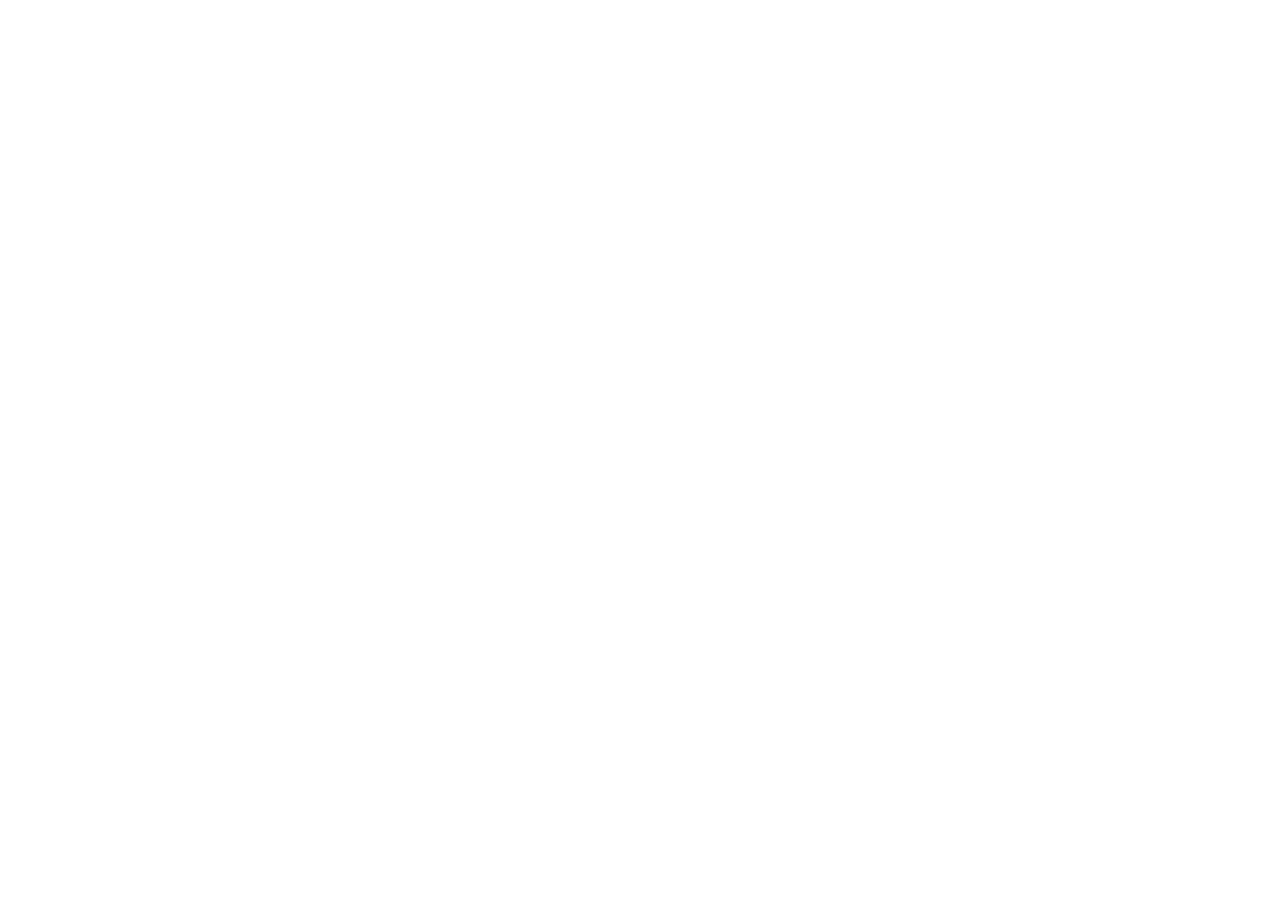
==== index.html @ 823e7d95 "created html file" ====
<!DOCTYPE html>
<html lang="en">
<head>
    <meta charset="UTF-8">
    <meta name="viewport" content="width=device-width, initial-scale=1.0">
    <title>Document</title>
</head>
<body>
    
</body>
</html>
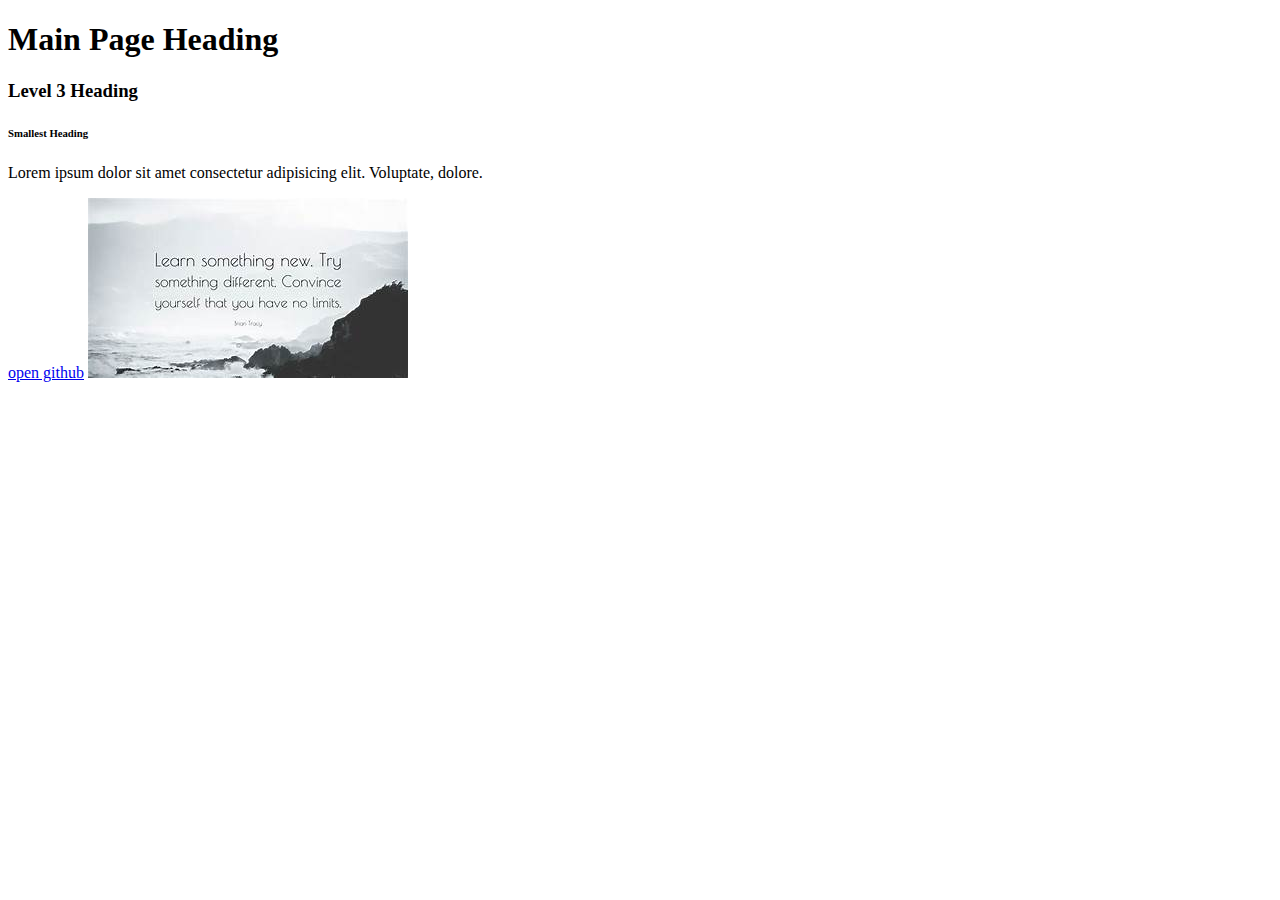
==== commit 963763d6: "basic tags" ====
--- a/index.html
+++ b/index.html
@@ -7,5 +7,13 @@
 </head>
 <body>
     
+    <h1>Main Page Heading</h1>
+    <h3>Level 3 Heading</h3>
+    <h6>Smallest Heading</h6>
+
+    <p>Lorem ipsum dolor sit amet consectetur adipisicing elit. Voluptate, dolore.</p>
+
+    <a href="https://github.com/"target="_blank"> open github</a>
+    <img src="th.jpeg" alt="">
 </body>
 </html>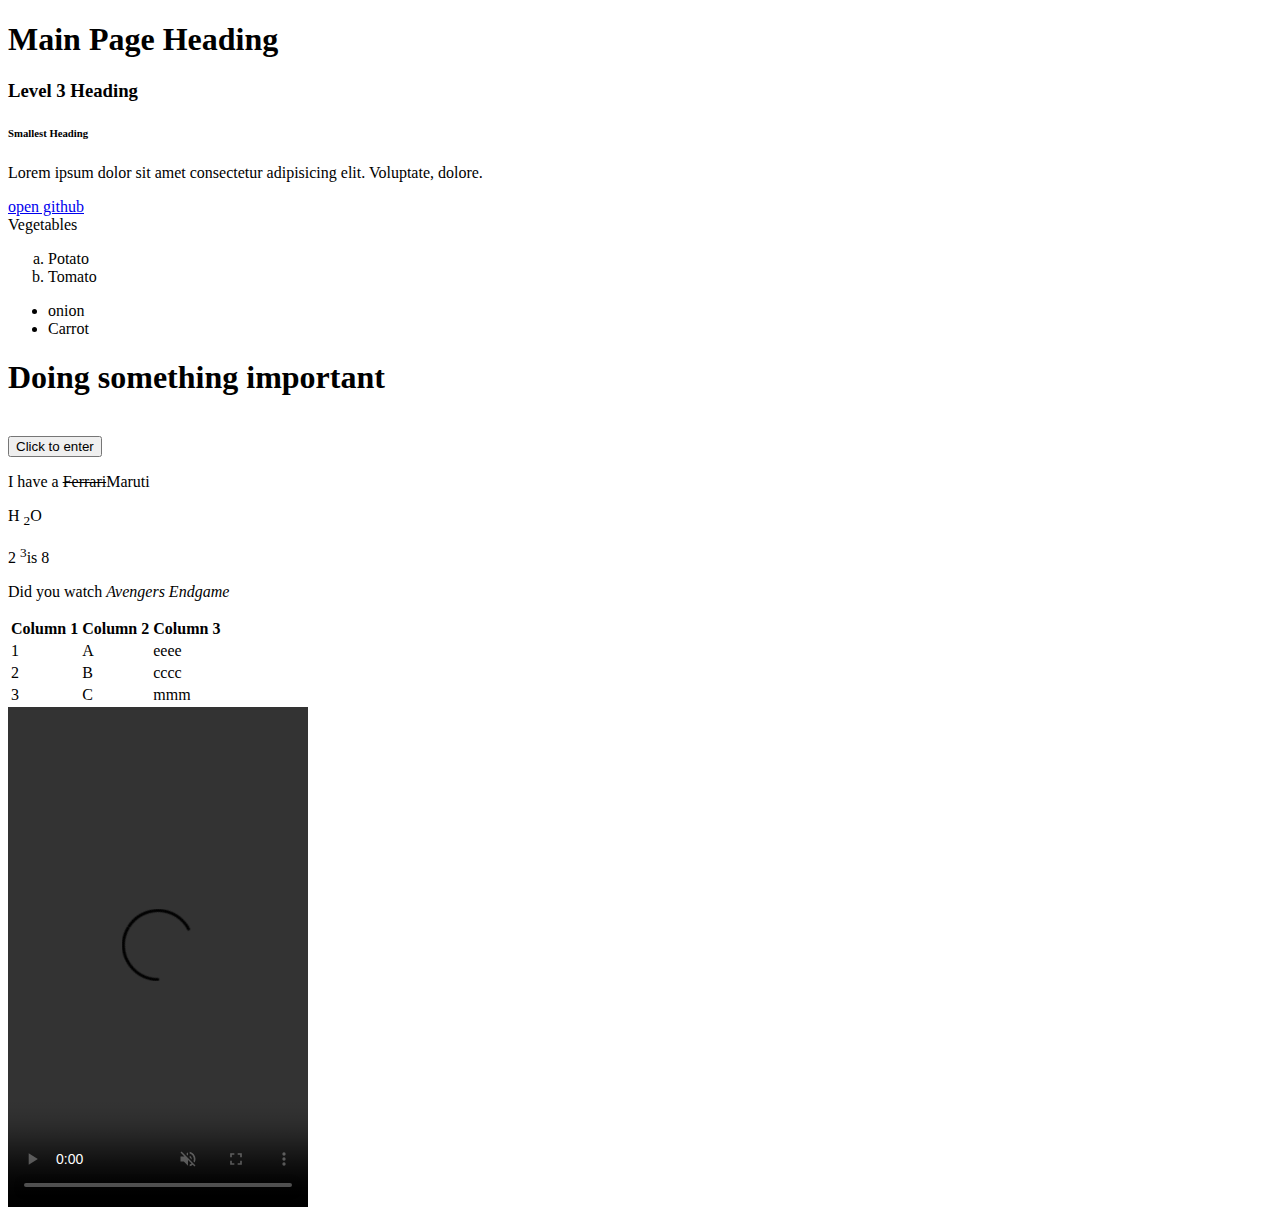
==== commit d3d2475e: "card" ====
--- a/index.html
+++ b/index.html
@@ -14,6 +14,49 @@
     <p>Lorem ipsum dolor sit amet consectetur adipisicing elit. Voluptate, dolore.</p>
 
     <a href="https://github.com/"target="_blank"> open github</a>
-    <img src="th.jpeg" alt="">
+    <li>Vegetables</li>
+    <ol type="a"><li>Potato</li>
+    <li>Tomato</li></ol>
+    <ul><li>onion</li>
+        <li>Carrot</li></ul>
+
+        <h1><b>Doing something important</b></h1>
+        <br>
+        <button>Click to enter</button>
+
+        <p>I have a <del>Ferrari</del>Maruti</p>
+    <p>H <sub>2</sub>O</p>
+    <p>2 <sup>3</sup>is 8</p>
+    <p>Did you watch <em>Avengers Endgame</em></p>
+
+    <table>
+        <thead>
+            <tr>
+                <th>Column 1</th>
+                <th>Column 2</th>
+                <th>Column 3</th>
+            </tr>
+        </thead>
+        <tbody>
+            <tr>
+                <td>1</td>
+                <td>A</td>
+                <td>eeee</td>
+            </tr>
+            <tr>
+                <td>2</td>
+                <td>B</td>
+                <td>cccc</td>
+            </tr>
+            <tr>
+                <td>3</td>
+                <td>C</td>
+                <td>mmm</td>
+            </tr>
+        </tbody>
+    </table>
+
+    <video src="vdooo.mp4" height="500" controls autoplay loop muted></video>
+
 </body>
 </html>